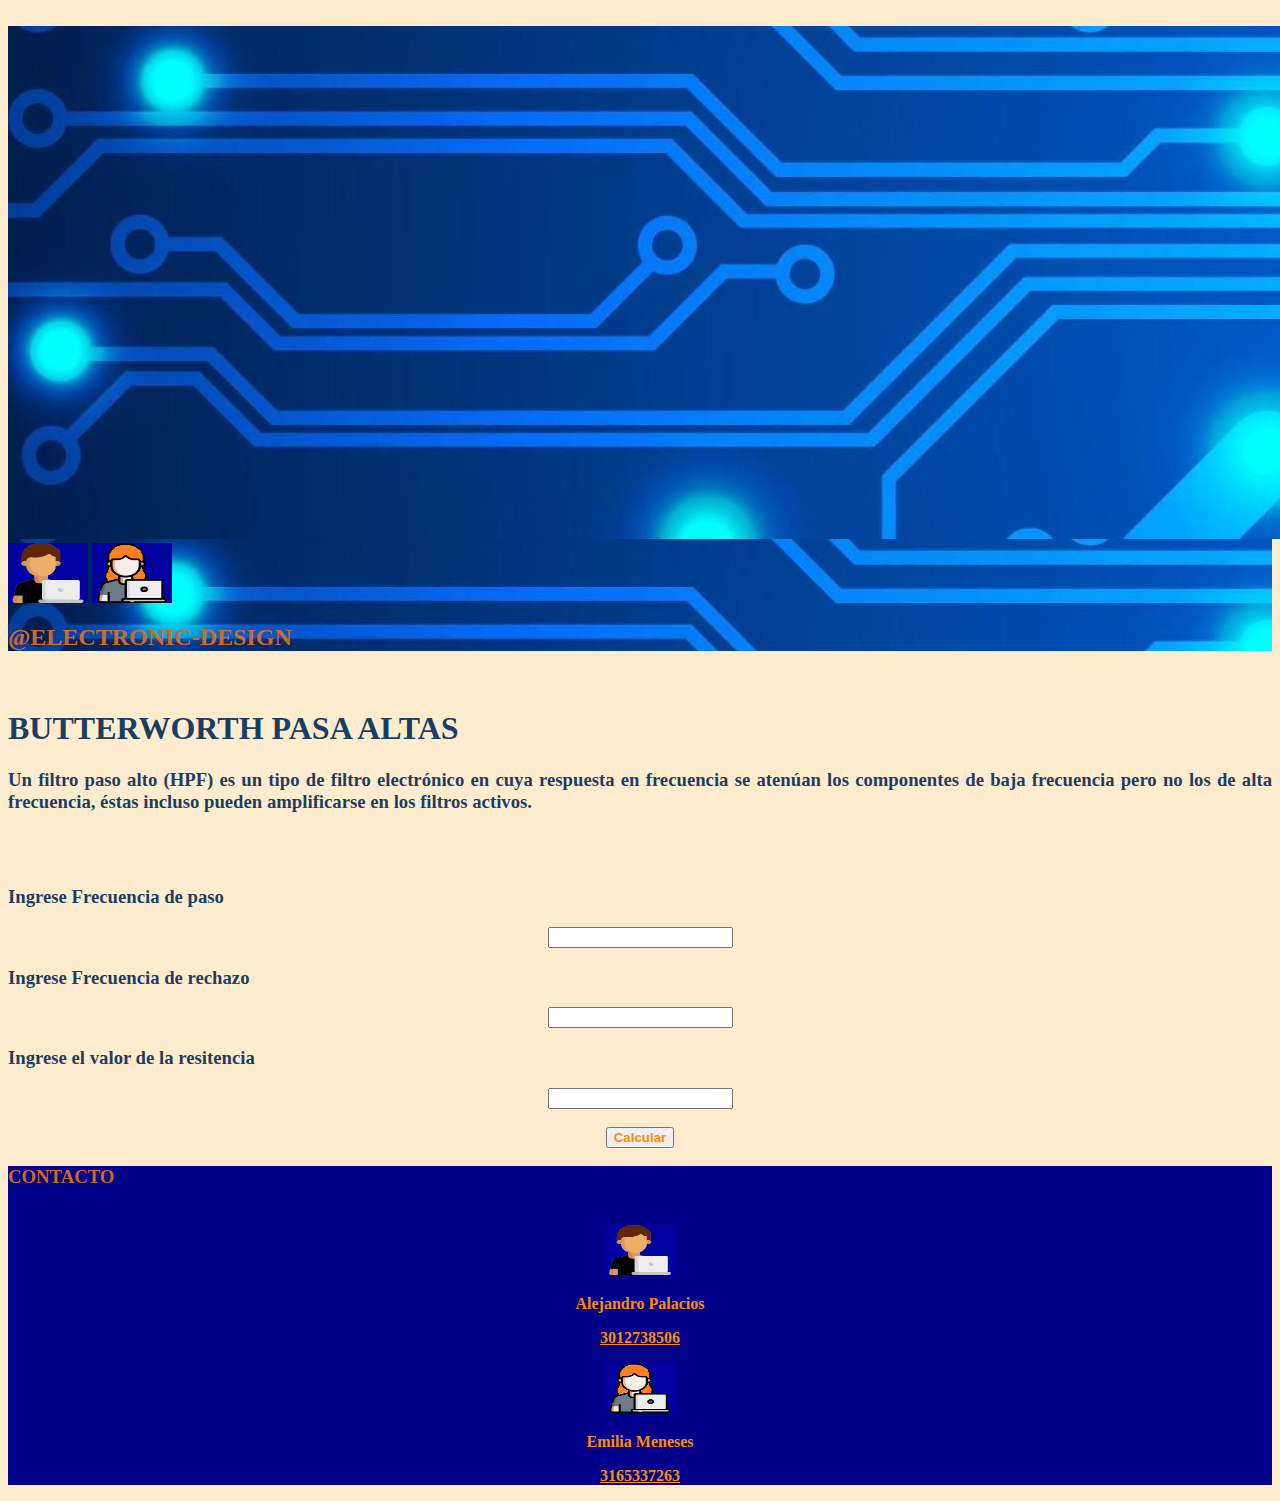
==== Vistas/Pasaaltas.html @ 3c153cf3 "Falta el margen" ====
<!DOCTYPE html>
<html lang="en">
<head>
    <meta charset="UTF-8">
    <meta http-equiv="X-UA-Compatible" content="IE=edge">
    <meta name="viewport" content="width=device-width, initial-scale=1.0">
    <link href="https://cdn.jsdelivr.net/npm/bootstrap@5.3.0-alpha1/dist/css/bootstrap.min.css" rel="stylesheet" integrity="sha384-GLhlTQ8iRABdZLl6O3oVMWSktQOp6b7In1Zl3/Jr59b6EGGoI1aFkw7cmDA6j6gD" crossorigin="anonymous">
    <link rel="stylesheet" href="../styles.css">
    <script src="Java/Calculos.js"></script>
    <script type="text/javascript" src="../Java/MostrarinfoAltos.js"></script>
    <title>Document</title>
</head>
<body>
    <div class="container">
        <br>
        <div id="fondo">
            <div class="row">
                    <img src="../Imagenes/Background.png" class="img-fluid">

                <div class="col-sm-12 col-md-6 col-lg-4 col-xl-4" >
                    <img class="al" src="../Imagenes/560216.png" class="img-fluid" width="80px" height="60px">
                    <img class="al" src="../Imagenes/560278.png" class="img-fluid" width="80px" height="60px">
                 </div>

                <div class="col-sm-12 col-md-6 col-lg-4 col-xl-4 my-2">

                </div>
                <div class="col-sm-12 col-md-6 col-lg-4 col-xl-4">
                    <h2 class="tinf" style="color:chocolate;"><b>@ELECTRONIC-DESIGN</b></h2>
                </div>
            </div>
        </div>
        <br>
        <div class="row">
        <h1 class="Principal text-center" style="color: rgba(8, 52, 91, 0.947);"><b>BUTTERWORTH PASA ALTAS</b></h1>
        </div>
        <div class="row">
            <div class="col-sm-12 col-md-6 col-lg-6 col-xl-6">
                <p>
                    <h3 class="Par" style="color:rgba(8, 52, 91, 0.947);">Un filtro paso alto (HPF) es un tipo de filtro electrónico en cuya respuesta en frecuencia se atenúan los componentes de baja frecuencia pero no los de alta frecuencia, éstas incluso pueden amplificarse en los filtros activos.</h3>
                </p>
            </div>
            <br>
            <br>
            <center>
                <div class="col-sm-12 col-md-6 col-lg-6 col-xl-6 ml-4">
                <h3 class="Par" style="color: rgba(8, 52, 91, 0.947);">Ingrese Frecuencia de paso</h3><input type="number" id="FP">
                <h3 class="Par" style="color: rgba(8, 52, 91, 0.947);">Ingrese Frecuencia de rechazo</h3><input type="number" id="FS">
                <h3 class="Par" style="color: rgba(8, 52, 91, 0.947);">Ingrese el valor de la resitencia</h3><input type="number" id="RS">
            <br>
            <br>
            <button class="btn btn-outline-primary" style="color:darkorange" onclick="Mostrarinfo()"><b>Calcular</b></button>
                </div>
            </div>
        </center>
        <center>
            <div id="Imagen"></div>
            <div id="Tabla"></div>
        </center>    
        </div>

        <div class="row my-2" style="background-color:darkblue">

            <h3 class="Par text-center" style="color:chocolate;"><b>CONTACTO</b></h3>
            <br>
            <div class="col-sm-12 col-md-6 col-lg-6 col-xl-6 my-2">
                <center><img  src="../Imagenes/560216.png" class="img-fluid" width="70px" height="50px"></center>
                <p>
                <center><a class="Par"  style="color: darkorange;"><b>Alejandro Palacios</b></a></center>
                </p>
                <p>
                <center><a class="Par" href="https://wa.me/573165337263" style="color: darkorange;"><b>3012738506</b></a></center>
                </p>
            </div>
            <div class="col-sm-12 col-md-6 col-lg-6 col-xl-6 my-2">

                <center><img  src="../Imagenes/560278.png" class="img-fluid" width="70px" height="50px"></center>
                <p>
                <center><a class="Par"  style="color: darkorange;"><b>Emilia Meneses</b></a></center>
                </p>
                <p>
                <center><a class="Par" href="https://wa.me/573165337263" style="color: darkorange;"><b>3165337263</b></a></center>
                </p>
            </div>
        

        </div>

    </div>
   
</body>
</html>
---- styles.css ----
body{
    background-color:blanchedalmond; 
}
.principal{
    text-align: center;
    font-family:"fairwater Script";

}
.Par{
    text-align: justify;
    font-family:"fairwater Script";
}
.Centrar{
    text-align: center; 
}

.tinf{
    vertical-align: text-bottom;
}
.al{
    vertical-align: text-bottom;
}

#fondo{
    background-image: url("Imagenes/Background.png");
}
#fondos{
    margin-top: 0%;
    margin-bottom: 0%;
}
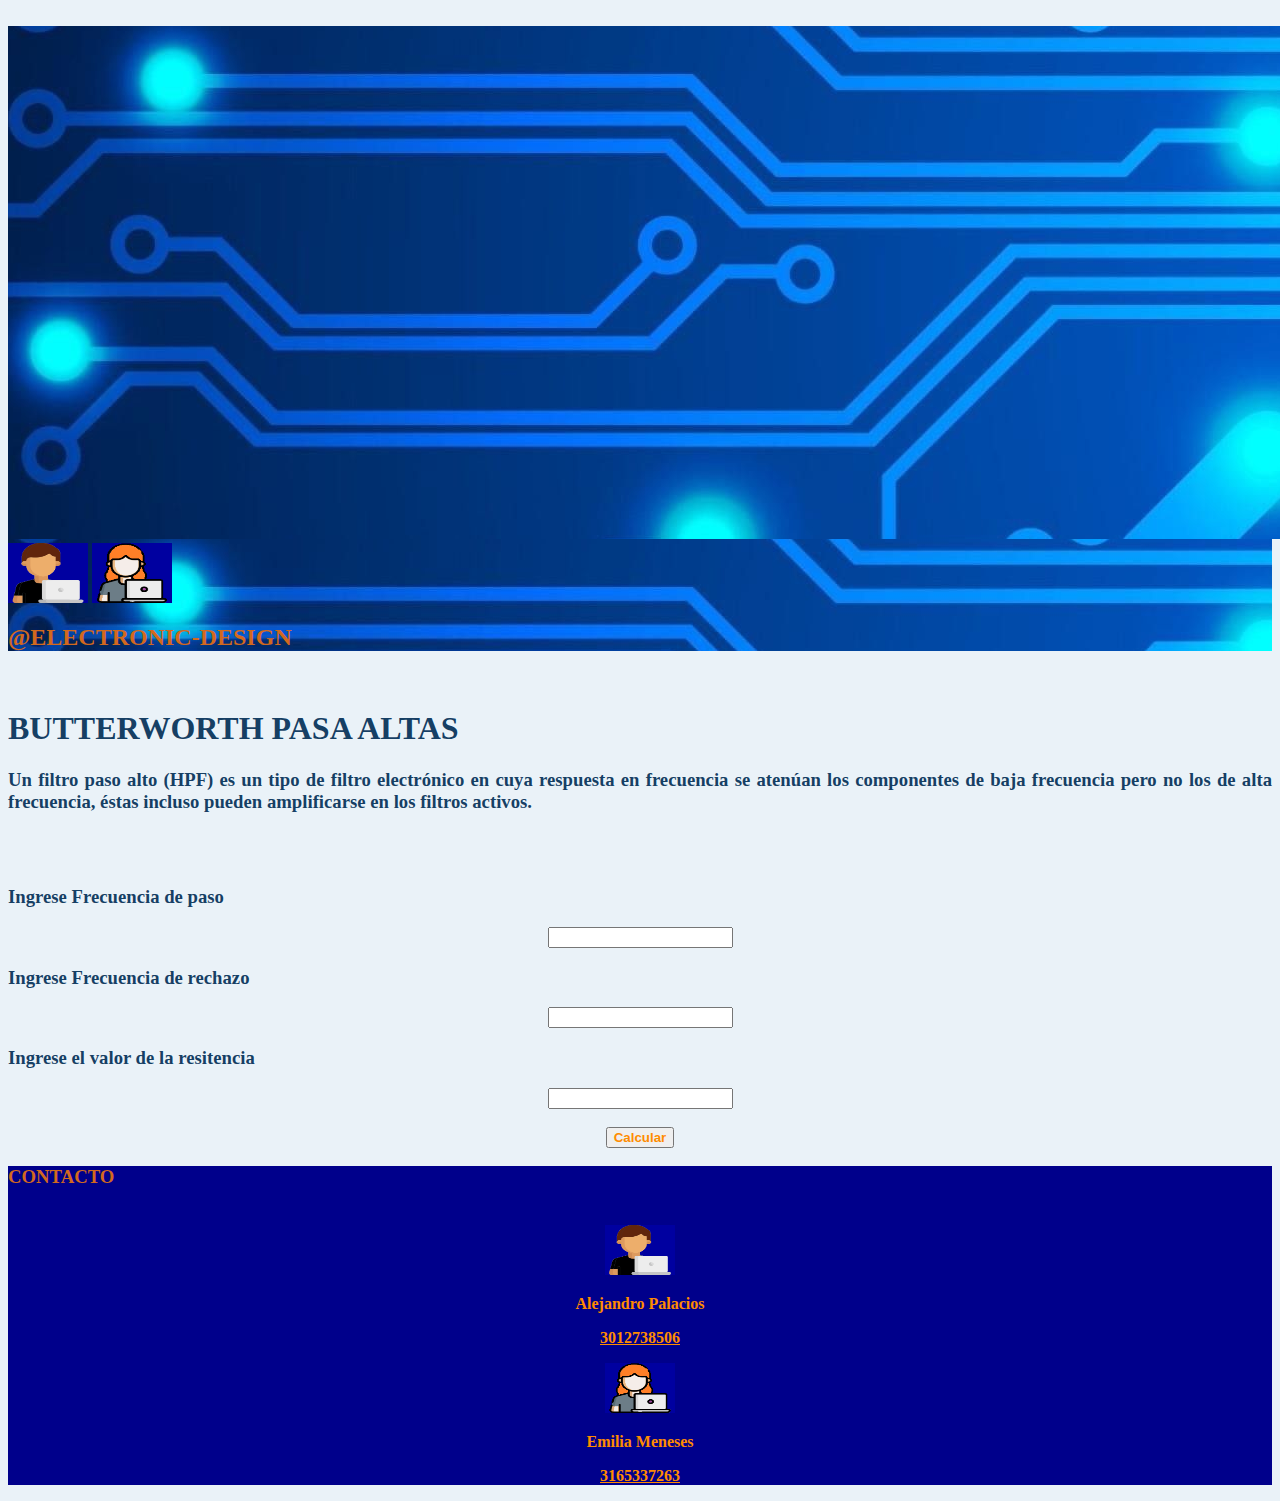
==== commit 76791dd7: "Se corrigen errores y quedan funcionando las funciones" ====
--- a/Vistas/Pasaaltas.html
+++ b/Vistas/Pasaaltas.html
@@ -6,7 +6,7 @@
     <meta name="viewport" content="width=device-width, initial-scale=1.0">
     <link href="https://cdn.jsdelivr.net/npm/bootstrap@5.3.0-alpha1/dist/css/bootstrap.min.css" rel="stylesheet" integrity="sha384-GLhlTQ8iRABdZLl6O3oVMWSktQOp6b7In1Zl3/Jr59b6EGGoI1aFkw7cmDA6j6gD" crossorigin="anonymous">
     <link rel="stylesheet" href="../styles.css">
-    <script src="Java/Calculos.js"></script>
+    <script type="text/javascript" src="../Java/Calculos.js"></script>
     <script type="text/javascript" src="../Java/MostrarinfoAltos.js"></script>
     <title>Document</title>
 </head>
@@ -22,7 +22,7 @@
                     <img class="al" src="../Imagenes/560278.png" class="img-fluid" width="80px" height="60px">
                  </div>
 
-                <div class="col-sm-12 col-md-6 col-lg-4 col-xl-4 my-2">
+                <div class="col-sm-12 col-md-6 col-lg-4 col-xl-4 ">
 
                 </div>
                 <div class="col-sm-12 col-md-6 col-lg-4 col-xl-4">
@@ -42,23 +42,23 @@
             </div>
             <br>
             <br>
-            <center>
+            
                 <div class="col-sm-12 col-md-6 col-lg-6 col-xl-6 ml-4">
-                <h3 class="Par" style="color: rgba(8, 52, 91, 0.947);">Ingrese Frecuencia de paso</h3><input type="number" id="FP">
-                <h3 class="Par" style="color: rgba(8, 52, 91, 0.947);">Ingrese Frecuencia de rechazo</h3><input type="number" id="FS">
-                <h3 class="Par" style="color: rgba(8, 52, 91, 0.947);">Ingrese el valor de la resitencia</h3><input type="number" id="RS">
+                    <center> <h3 class="Par text-center" style="color: rgba(8, 52, 91, 0.947);">Ingrese Frecuencia de paso</h3><input type="number" id="FP"></center>
+                    <center><h3 class="Par text-center" style="color: rgba(8, 52, 91, 0.947);">Ingrese Frecuencia de rechazo</h3><input type="number" id="FS"></center>
+                    <center><h3 class="Par text-center" style="color: rgba(8, 52, 91, 0.947);">Ingrese el valor de la resitencia</h3><input type="number" id="RS"></center>
             <br>
-            <br>
-            <button class="btn btn-outline-primary" style="color:darkorange" onclick="Mostrarinfo()"><b>Calcular</b></button>
+            <center><button class="btn btn-outline-primary" style="color:darkorange" onclick="MostrarinfoAltos()"><b>Calcular</b></button></center>
                 </div>
+            </div>  
+        <div class="row my-2">
+            <div class="col-sm-12 col-md-12 col-lg-12 col-xl-12 my-2">
+                <center>
+                    <div id="Imagen"></div>
+                    <div id="Tabla"></div>
+                </center>
             </div>
-        </center>
-        <center>
-            <div id="Imagen"></div>
-            <div id="Tabla"></div>
-        </center>    
         </div>
-
         <div class="row my-2" style="background-color:darkblue">
 
             <h3 class="Par text-center" style="color:chocolate;"><b>CONTACTO</b></h3>
@@ -87,6 +87,7 @@
         </div>
 
     </div>
-   
+
+    
 </body>
 </html>--- a/styles.css
+++ b/styles.css
@@ -1,5 +1,5 @@
 body{
-    background-color:blanchedalmond; 
+    background-color:rgb(234, 242, 248); 
 }
 .principal{
     text-align: center;
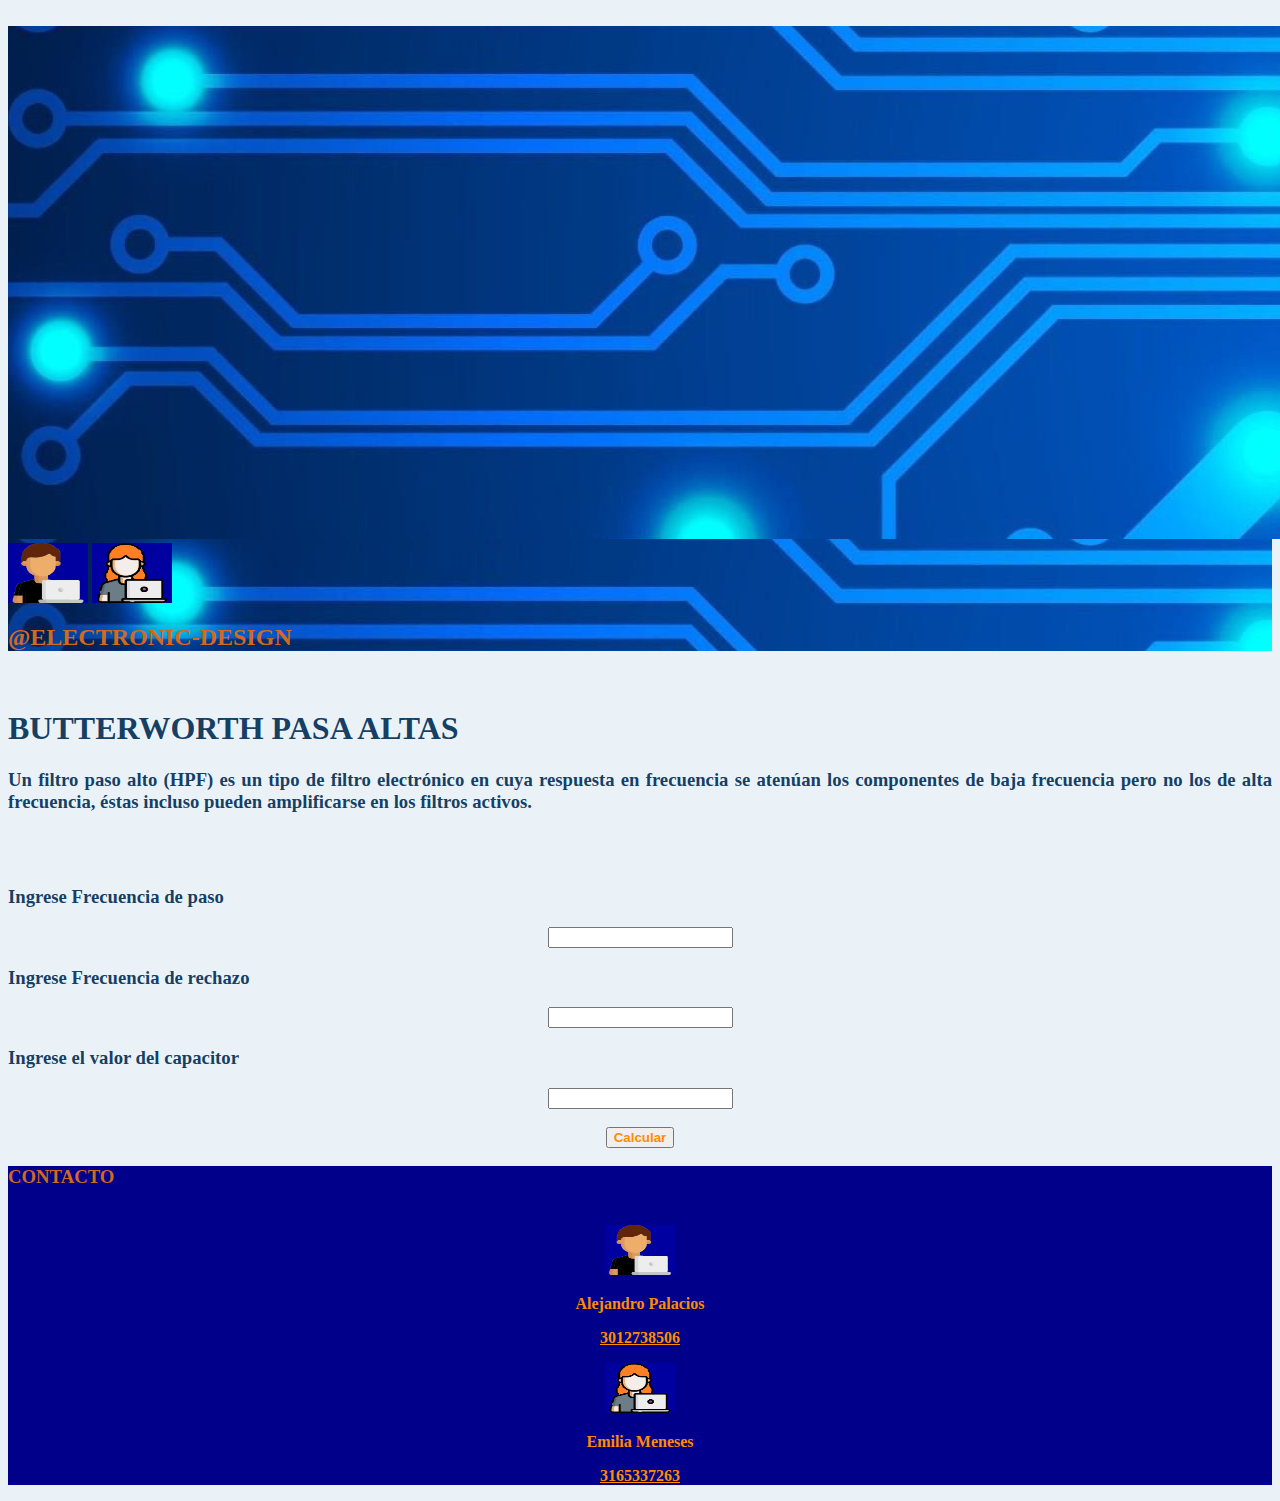
==== commit 626dafb2: "arreglo pasa altos" ====
--- a/Vistas/Pasaaltas.html
+++ b/Vistas/Pasaaltas.html
@@ -46,7 +46,7 @@
                 <div class="col-sm-12 col-md-6 col-lg-6 col-xl-6 ml-4">
                     <center> <h3 class="Par text-center" style="color: rgba(8, 52, 91, 0.947);">Ingrese Frecuencia de paso</h3><input type="number" id="FP"></center>
                     <center><h3 class="Par text-center" style="color: rgba(8, 52, 91, 0.947);">Ingrese Frecuencia de rechazo</h3><input type="number" id="FS"></center>
-                    <center><h3 class="Par text-center" style="color: rgba(8, 52, 91, 0.947);">Ingrese el valor de la resitencia</h3><input type="number" id="RS"></center>
+                    <center><h3 class="Par text-center" style="color: rgba(8, 52, 91, 0.947);">Ingrese el valor del capacitor</h3><input type="number" id="RS"></center>
             <br>
             <center><button class="btn btn-outline-primary" style="color:darkorange" onclick="MostrarinfoAltos()"><b>Calcular</b></button></center>
                 </div>
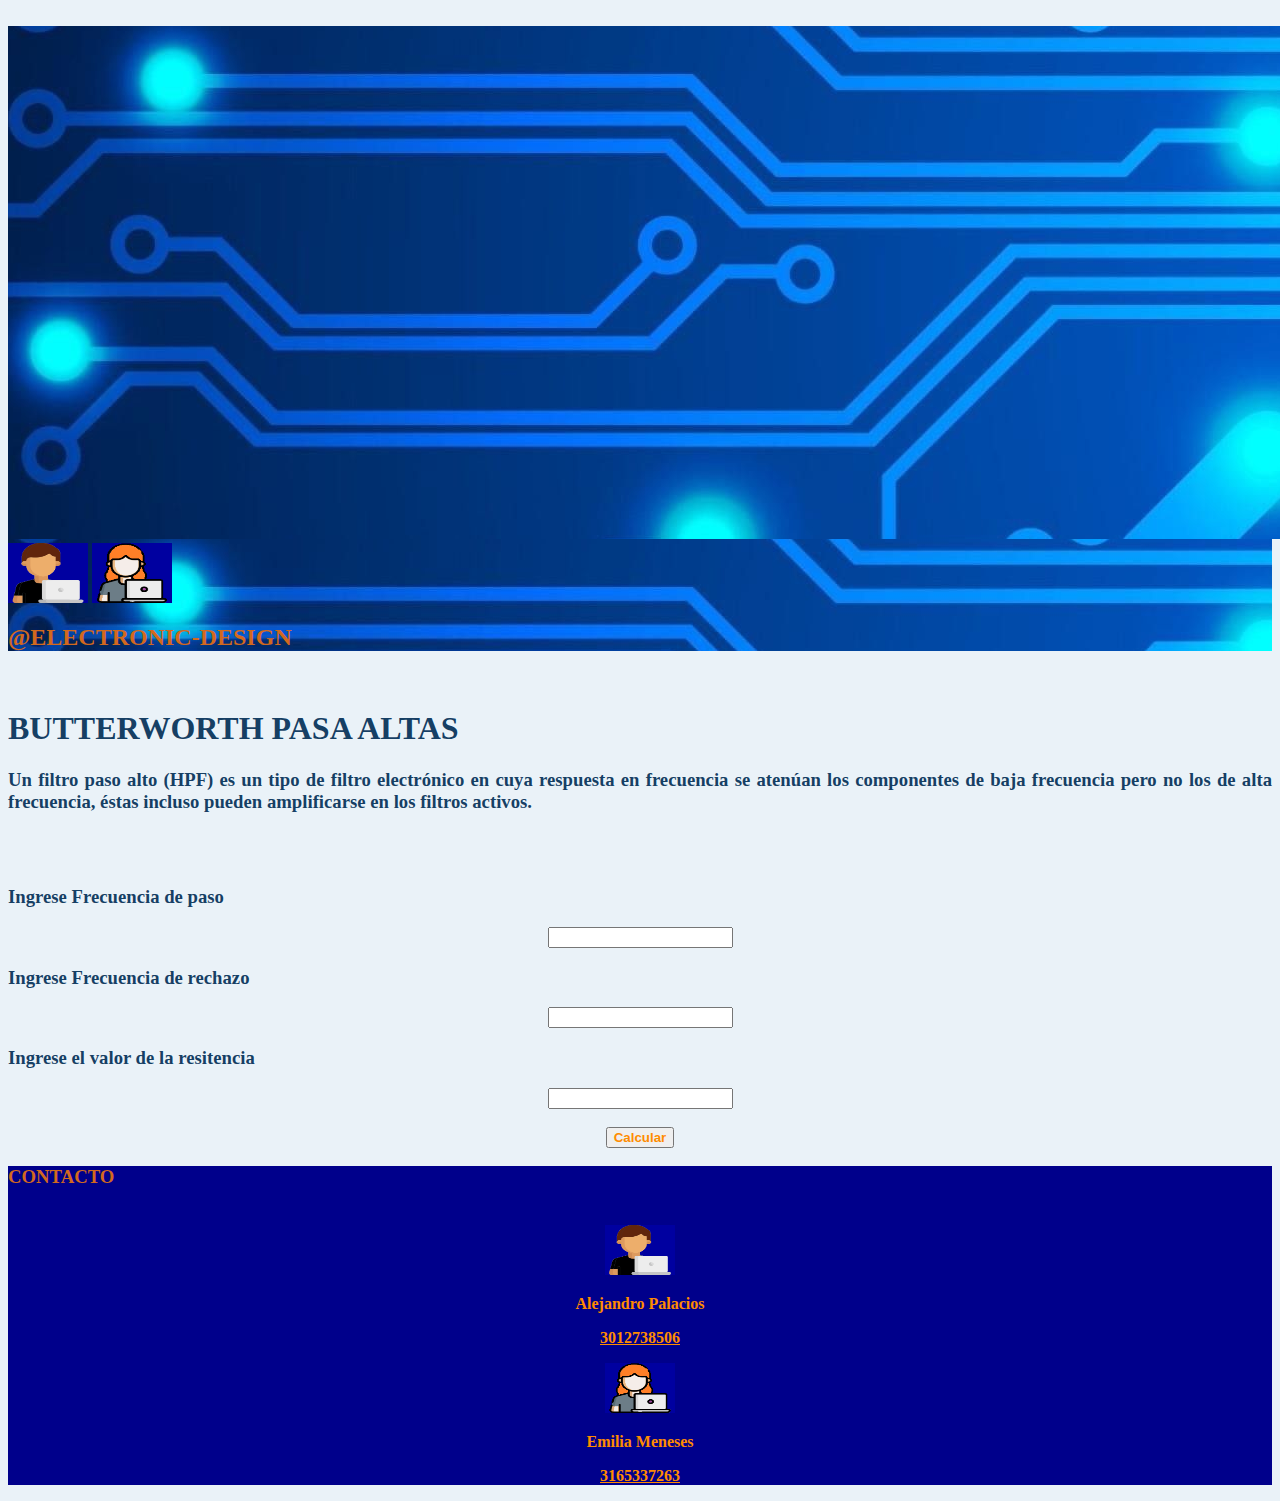
==== commit 07dc7790: "me muero" ====
--- a/Vistas/Pasaaltas.html
+++ b/Vistas/Pasaaltas.html
@@ -6,7 +6,7 @@
     <meta name="viewport" content="width=device-width, initial-scale=1.0">
     <link href="https://cdn.jsdelivr.net/npm/bootstrap@5.3.0-alpha1/dist/css/bootstrap.min.css" rel="stylesheet" integrity="sha384-GLhlTQ8iRABdZLl6O3oVMWSktQOp6b7In1Zl3/Jr59b6EGGoI1aFkw7cmDA6j6gD" crossorigin="anonymous">
     <link rel="stylesheet" href="../styles.css">
-    <script type="text/javascript" src="../Java/Calculos.js"></script>
+    <script src="Java/Calculos.js"></script>
     <script type="text/javascript" src="../Java/MostrarinfoAltos.js"></script>
     <title>Document</title>
 </head>
@@ -46,19 +46,12 @@
                 <div class="col-sm-12 col-md-6 col-lg-6 col-xl-6 ml-4">
                     <center> <h3 class="Par text-center" style="color: rgba(8, 52, 91, 0.947);">Ingrese Frecuencia de paso</h3><input type="number" id="FP"></center>
                     <center><h3 class="Par text-center" style="color: rgba(8, 52, 91, 0.947);">Ingrese Frecuencia de rechazo</h3><input type="number" id="FS"></center>
-                    <center><h3 class="Par text-center" style="color: rgba(8, 52, 91, 0.947);">Ingrese el valor del capacitor</h3><input type="number" id="RS"></center>
+                    <center><h3 class="Par text-center" style="color: rgba(8, 52, 91, 0.947);">Ingrese el valor de la resitencia</h3><input type="number" id="RS"></center>
             <br>
-            <center><button class="btn btn-outline-primary" style="color:darkorange" onclick="MostrarinfoAltos()"><b>Calcular</b></button></center>
-                </div>
-            </div>  
-        <div class="row my-2">
-            <div class="col-sm-12 col-md-12 col-lg-12 col-xl-12 my-2">
-                <center>
-                    <div id="Imagen"></div>
-                    <div id="Tabla"></div>
-                </center>
-            </div>
+            <center><button class="btn btn-outline-primary" style="color:darkorange" onclick="Mostrarinfo()"><b>Calcular</b></button></center>
+                </div> 
         </div>
+
         <div class="row my-2" style="background-color:darkblue">
 
             <h3 class="Par text-center" style="color:chocolate;"><b>CONTACTO</b></h3>
@@ -87,7 +80,6 @@
         </div>
 
     </div>
-
-    
+   
 </body>
 </html>--- a/styles.css
+++ b/styles.css
@@ -1,5 +1,5 @@
 body{
-    background-color:rgb(234, 242, 248); 
+    background-color: rgb(234, 242, 248); 
 }
 .principal{
     text-align: center;
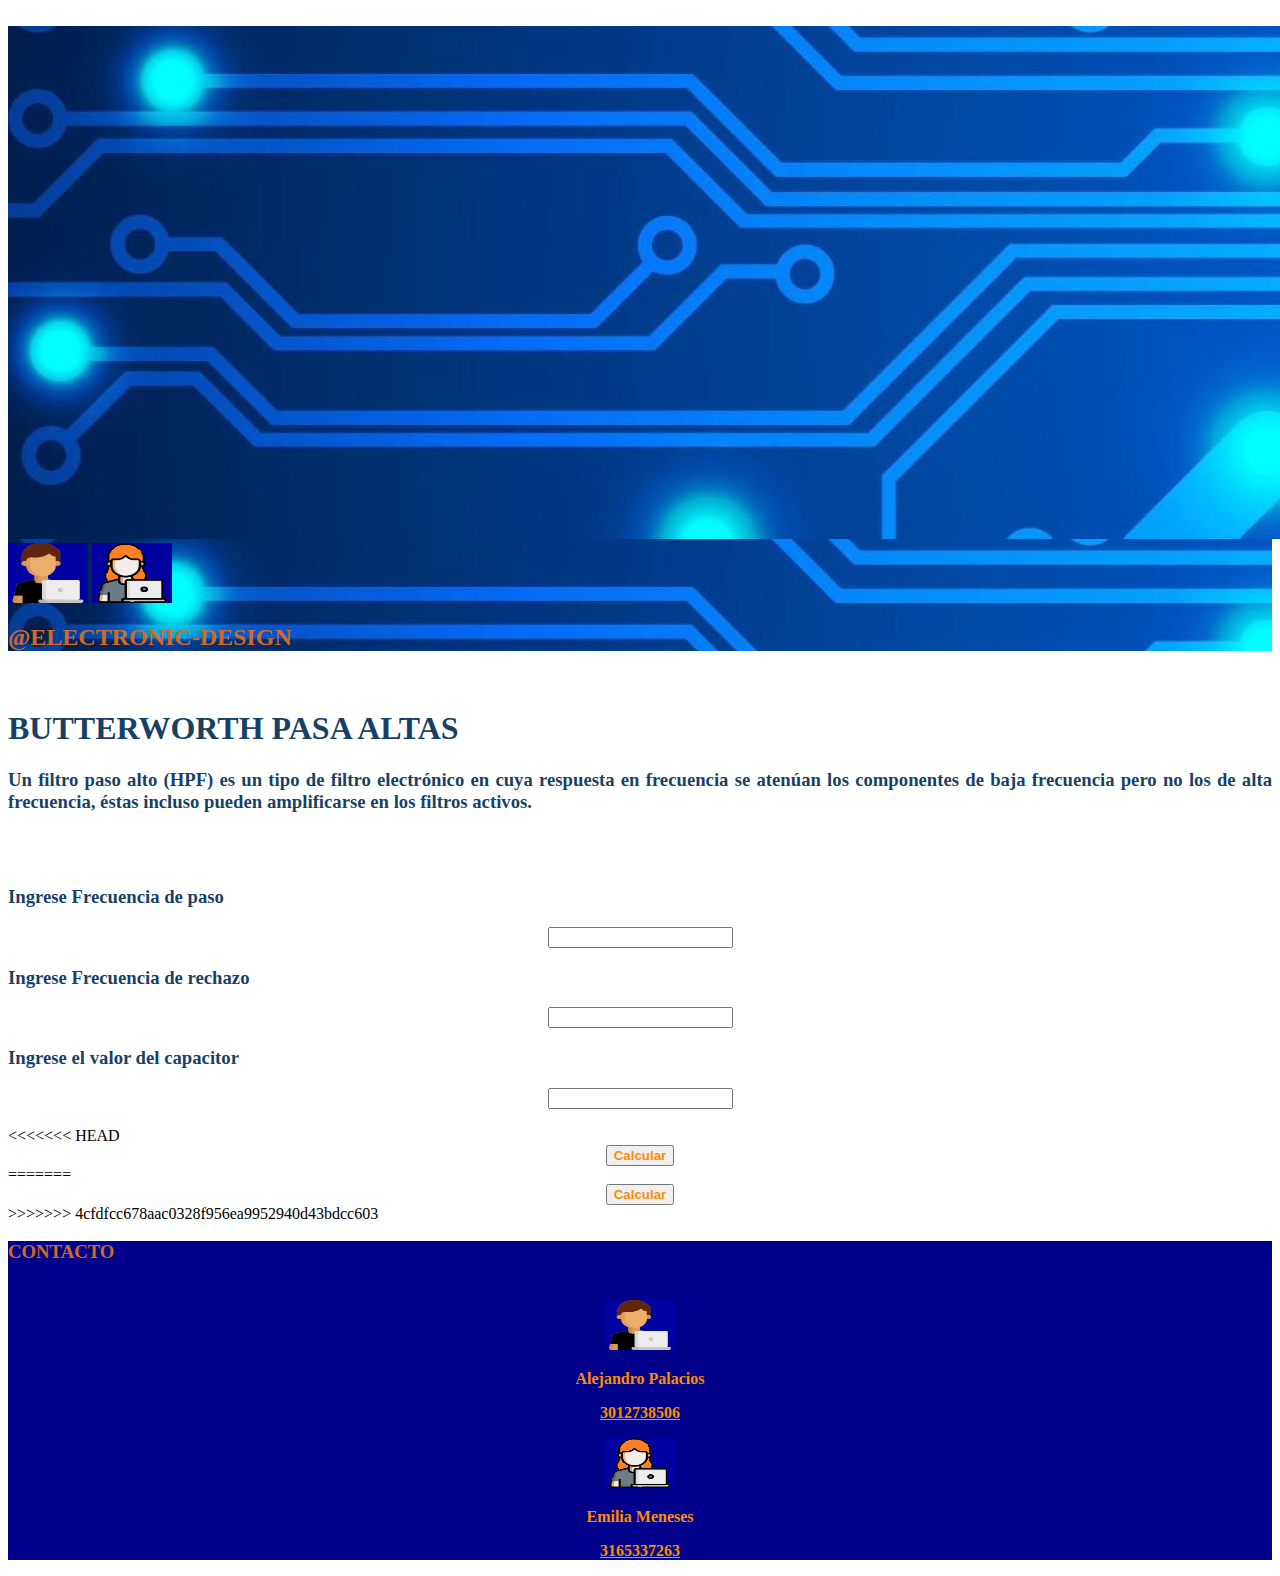
==== commit bcb40a81: "subir" ====
--- a/Vistas/Pasaaltas.html
+++ b/Vistas/Pasaaltas.html
@@ -6,7 +6,7 @@
     <meta name="viewport" content="width=device-width, initial-scale=1.0">
     <link href="https://cdn.jsdelivr.net/npm/bootstrap@5.3.0-alpha1/dist/css/bootstrap.min.css" rel="stylesheet" integrity="sha384-GLhlTQ8iRABdZLl6O3oVMWSktQOp6b7In1Zl3/Jr59b6EGGoI1aFkw7cmDA6j6gD" crossorigin="anonymous">
     <link rel="stylesheet" href="../styles.css">
-    <script src="Java/Calculos.js"></script>
+    <script type="text/javascript" src="../Java/Calculos.js"></script>
     <script type="text/javascript" src="../Java/MostrarinfoAltos.js"></script>
     <title>Document</title>
 </head>
@@ -46,12 +46,24 @@
                 <div class="col-sm-12 col-md-6 col-lg-6 col-xl-6 ml-4">
                     <center> <h3 class="Par text-center" style="color: rgba(8, 52, 91, 0.947);">Ingrese Frecuencia de paso</h3><input type="number" id="FP"></center>
                     <center><h3 class="Par text-center" style="color: rgba(8, 52, 91, 0.947);">Ingrese Frecuencia de rechazo</h3><input type="number" id="FS"></center>
-                    <center><h3 class="Par text-center" style="color: rgba(8, 52, 91, 0.947);">Ingrese el valor de la resitencia</h3><input type="number" id="RS"></center>
+                    <center><h3 class="Par text-center" style="color: rgba(8, 52, 91, 0.947);">Ingrese el valor del capacitor</h3><input type="number" id="RS"></center>
             <br>
+<<<<<<< HEAD
             <center><button class="btn btn-outline-primary" style="color:darkorange" onclick="Mostrarinfo()"><b>Calcular</b></button></center>
                 </div> 
+=======
+            <center><button class="btn btn-outline-primary" style="color:darkorange" onclick="MostrarinfoAltos()"><b>Calcular</b></button></center>
+                </div>
+            </div>  
+        <div class="row my-2">
+            <div class="col-sm-12 col-md-12 col-lg-12 col-xl-12 my-2">
+                <center>
+                    <div id="Imagen"></div>
+                    <div id="Tabla"></div>
+                </center>
+            </div>
+>>>>>>> 4cfdfcc678aac0328f956ea9952940d43bdcc603
         </div>
-
         <div class="row my-2" style="background-color:darkblue">
 
             <h3 class="Par text-center" style="color:chocolate;"><b>CONTACTO</b></h3>
@@ -80,6 +92,7 @@
         </div>
 
     </div>
-   
+
+    
 </body>
 </html>--- a/styles.css
+++ b/styles.css
@@ -1,5 +1,9 @@
 body{
+<<<<<<< HEAD
     background-color: rgb(234, 242, 248); 
+=======
+    background-color:rgb(234, 242, 248); 
+>>>>>>> 4cfdfcc678aac0328f956ea9952940d43bdcc603
 }
 .principal{
     text-align: center;
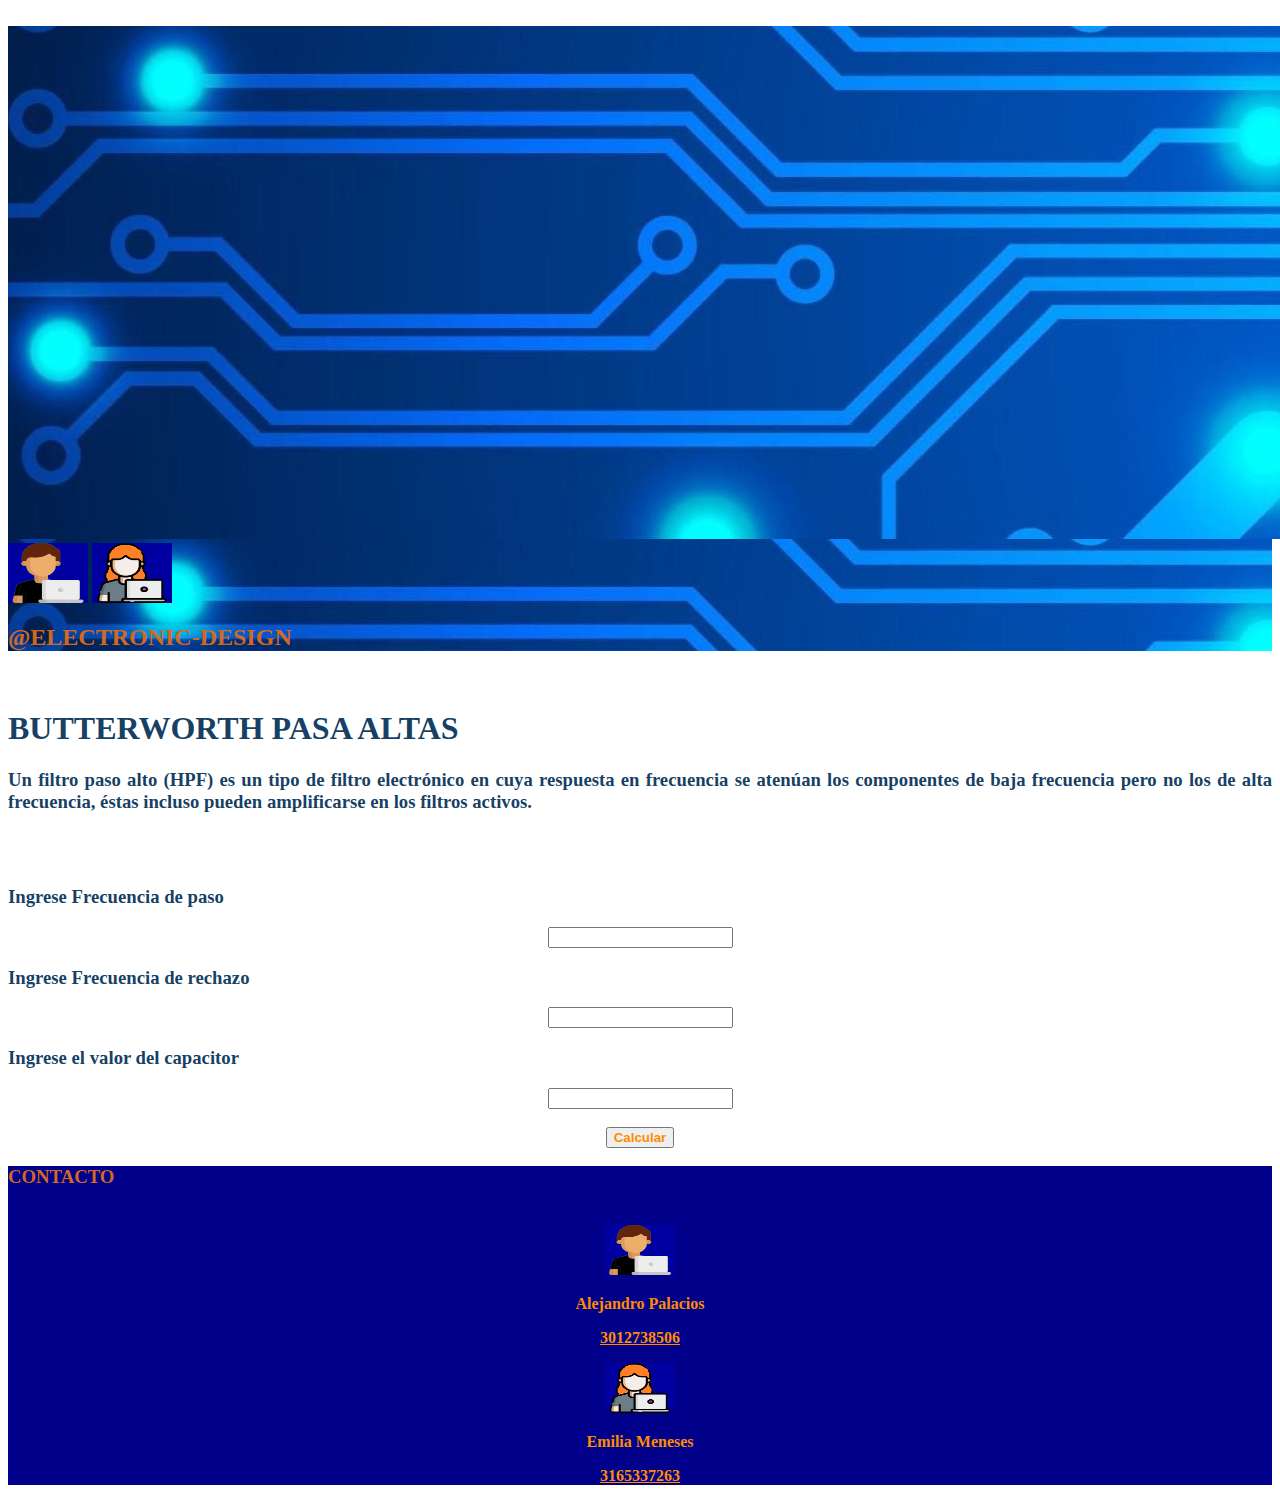
==== commit ebacc5dd: "correccion numeros" ====
--- a/Vistas/Pasaaltas.html
+++ b/Vistas/Pasaaltas.html
@@ -48,10 +48,6 @@
                     <center><h3 class="Par text-center" style="color: rgba(8, 52, 91, 0.947);">Ingrese Frecuencia de rechazo</h3><input type="number" id="FS"></center>
                     <center><h3 class="Par text-center" style="color: rgba(8, 52, 91, 0.947);">Ingrese el valor del capacitor</h3><input type="number" id="RS"></center>
             <br>
-<<<<<<< HEAD
-            <center><button class="btn btn-outline-primary" style="color:darkorange" onclick="Mostrarinfo()"><b>Calcular</b></button></center>
-                </div> 
-=======
             <center><button class="btn btn-outline-primary" style="color:darkorange" onclick="MostrarinfoAltos()"><b>Calcular</b></button></center>
                 </div>
             </div>  
@@ -62,7 +58,6 @@
                     <div id="Tabla"></div>
                 </center>
             </div>
->>>>>>> 4cfdfcc678aac0328f956ea9952940d43bdcc603
         </div>
         <div class="row my-2" style="background-color:darkblue">
 
@@ -74,7 +69,7 @@
                 <center><a class="Par"  style="color: darkorange;"><b>Alejandro Palacios</b></a></center>
                 </p>
                 <p>
-                <center><a class="Par" href="https://wa.me/573165337263" style="color: darkorange;"><b>3012738506</b></a></center>
+                <center><a class="Par" href="https://wa.me/573012738506" style="color: darkorange;"><b>3012738506</b></a></center>
                 </p>
             </div>
             <div class="col-sm-12 col-md-6 col-lg-6 col-xl-6 my-2">
